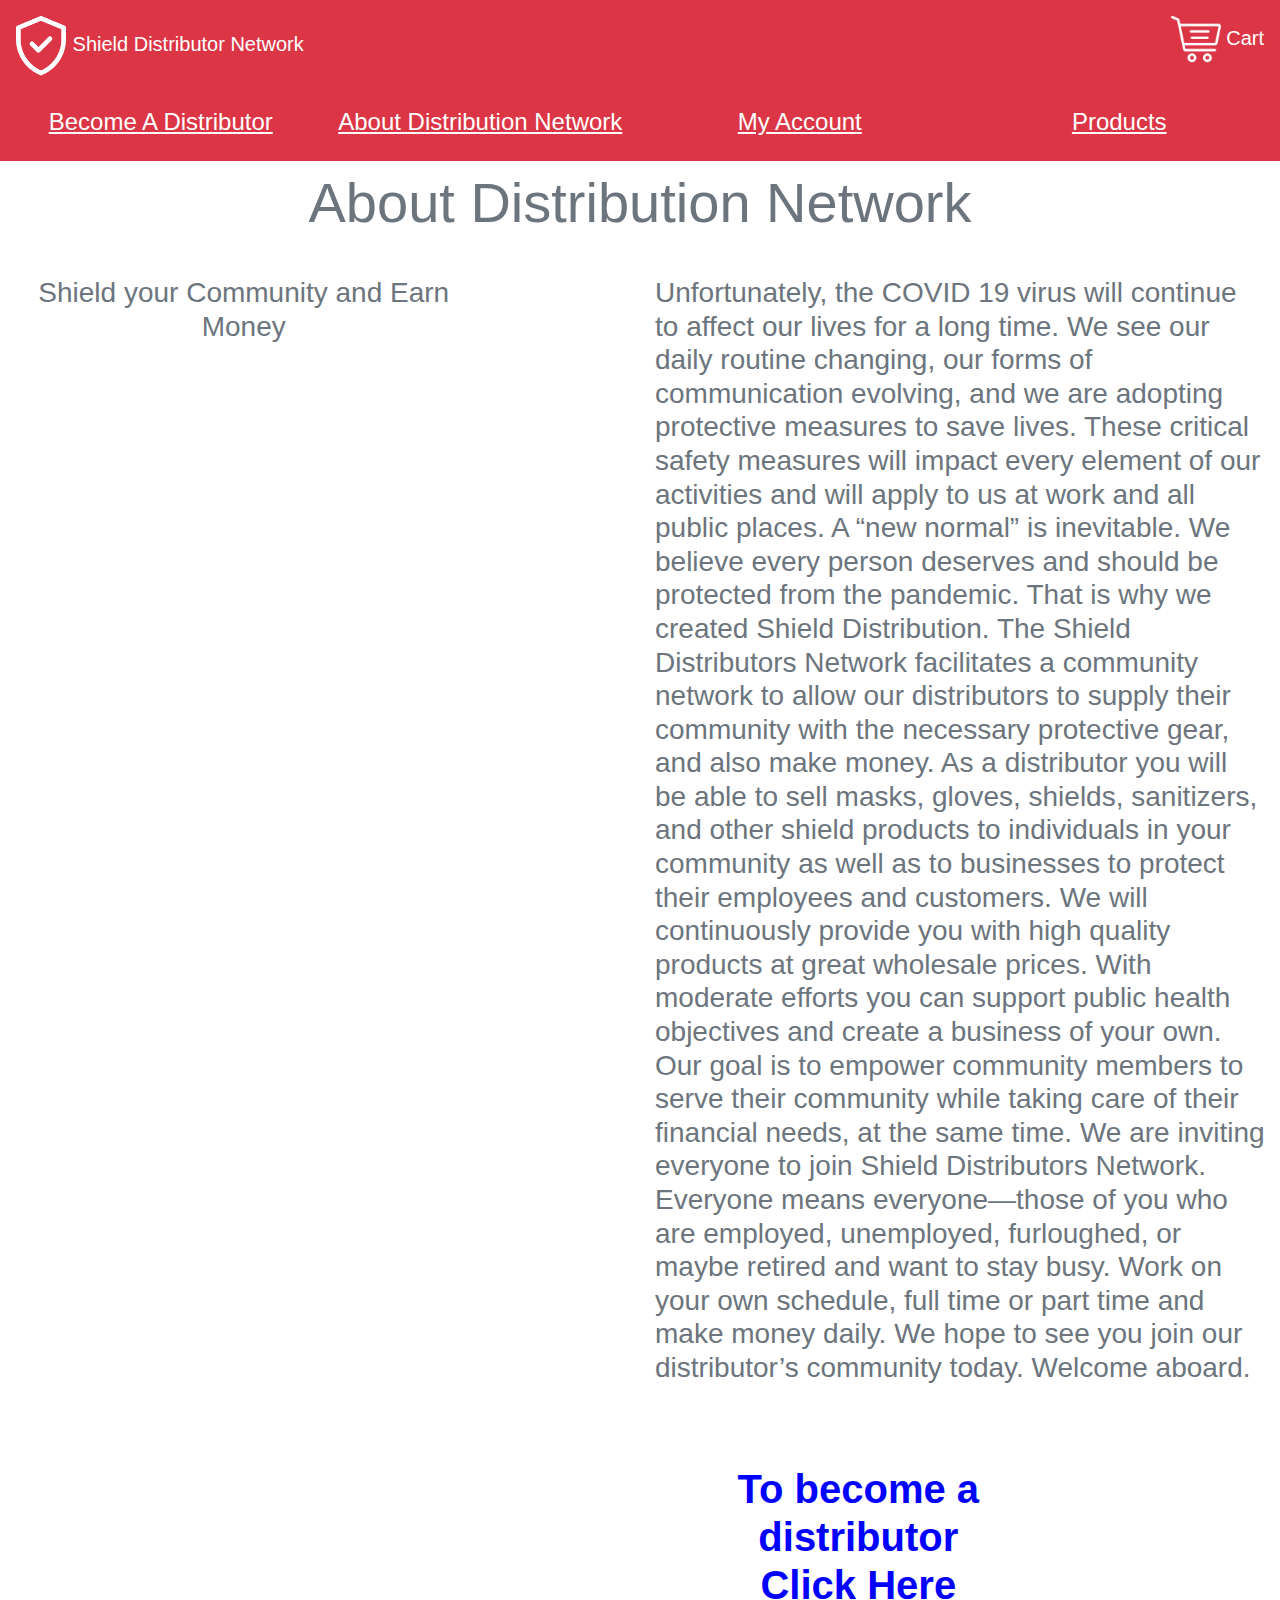
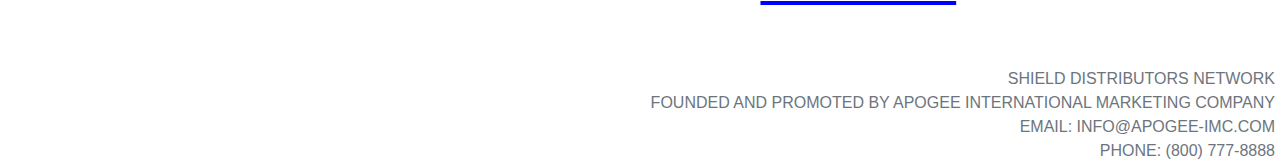
==== distribution.html @ 34fe656e "Update distribution.html" ====
<!DOCTYPE html>
<html lang="en">

<head>
    <meta charset="UTF-8">
    <meta name="viewport" content="width=device-width, initial-scale=1.0">
    <link rel="stylesheet" href="https://stackpath.bootstrapcdn.com/bootstrap/4.4.1/css/bootstrap.min.css"
          integrity="sha384-Vkoo8x4CGsO3+Hhxv8T/Q5PaXtkKtu6ug5TOeNV6gBiFeWPGFN9MuhOf23Q9Ifjh" crossorigin="anonymous">
    <link rel="stylesheet" href="style.css">
    <title>About Shield Distribution Network</title>
</head>

<body>
    <!-- DESKTOP -->
    <div id="desktop-only">

        <div class="container-fluid p-3 mb-2 bg-danger text-white">
            <div class="row">
                <div class="col">
                    <h5>
                        <a href="https://internationalmenus.github.io/covid/"><img src="logo.png"><span style="color:white" ;> Shield Distributor Network </span></a>
                    </h5>
                </div>
                <div class="col">

                </div>
                <div class="col">
                    <div class="text-right">
                        <h5>
                            <a href="https://healthdistributor.myshopify.com/cart"><img src="cart.png"><span style="color:white" ;> Cart </span></a>
                        </h5>
                    </div>
                </div>
            </div>

            <div class="container">
                <div class="row">
                    <div class="text-danger">...</div>
                </div>
            </div>

            <div class="row">
                <div class="col">
                    <div class="text-center">
                        <h4>
                            <!--<u>Distribution Network</u>-->
                            <div class="navTab">
                                <a href="https://healthdistributor.myshopify.com/account/register">
                                    <span style="color:white" ;><u>Become A Distributor</u></span>
                                </a>
                            </div>
                        </h4>
                    </div>
                </div>

                <div class="col">
                    <div class="text-center">
                        <h4>
                            <div class="navTab">
                                <a href="distribution.html">
                                    <span style="color:white" ;><u>About Distribution Network</u></span>
                                </a>
                            </div>
                            </a></u>
                        </h4>
                    </div>
                </div>

                <div class="col">
                    <div class="text-center">
                        <h4>
                            <div class="navTab">
                                <a href="https://healthdistributor.myshopify.com/account/login">
                                    <span style="color:white" ;><u>My Account</u></span>
                                </a>
                            </div>
                        </h4>
                    </div>
                </div>

                <div class="col">
                    <div class="text-center">
                        <h4>
                            <div class="navTab">
                                <a href="https://healthdistributor.myshopify.com/collections/all">
                                    <span style="color:white" ;><u>Products</u></span>
                                </a>
                            </div>
                        </h4>
                    </div>
                </div>


            </div>
        </div>



        <div class="container">

            <h1 class="display-4 text-secondary text-center">About Distribution Network</h1>

            <div class="row" style="        text-align: center;
        margin-top: 40px;">
            </div>
        </div>

        <div class="container-fluid">
            <div class="row">

                <div class="col-lg-6 col-12">
                    <div class="col-3"></div>
                    <div class="col-md-12 col-lg-9">

                        <h3 class="text-center text-secondary" style="margin-bottom: 50px;">
                            Shield your Community and Earn Money
                        </h3>
                    </div>
                </div>

                <div class="col-lg-6 col-md-12 col-sm-12">
                    <h3 class="text-secondary joinShield">
                        Unfortunately, the COVID 19 virus will continue to affect our lives for a long time.  We see our daily routine changing, our forms of communication evolving, and we are adopting protective measures to save lives. These critical safety measures will impact every element of our activities and will apply to us at work and all public places. A “new normal” is inevitable.

                        We believe every person deserves and should be protected from the pandemic. That is why we created Shield Distribution. The Shield Distributors Network facilitates a community network to allow our distributors to supply their community with the necessary protective gear, and also make money.

                        As a distributor you will be able to sell masks, gloves, shields, sanitizers, and other shield products to individuals in your community as well as to businesses to protect their employees and customers. We will continuously provide you with high quality products at great wholesale prices. With moderate efforts you can support public health objectives and create a business of your own.


                        Our goal is to empower community members to serve their community while taking care of their financial needs, at the same time.

                        We are inviting everyone to join Shield Distributors Network. Everyone means everyone—those of you who are employed, unemployed, furloughed, or maybe retired and want to stay busy. Work on your own schedule, full time or part time and make money daily.

                        We hope to see you join our distributor’s community today. Welcome aboard.
                    </h3>
                    <br>
                    <br><br>


                    <div class="col-8">
                        <h1 class="text-center" style="width: 100%;">
                            <a class="clickHere" style="color: blue; font-weight: bold;"
                               href="https://healthdistributor.myshopify.com/account/register">
                                To become a distributor<br>
                                <span style="font-weight: bold; text-decoration: underline;">Click Here</span>
                            </a>
                        </h1>
                    </div>
                </div>
            </div>
        </div>

 

    <footer class="text-secondary" style="text-align: right; margin: 50px 5px 5px 5px;">
        <div>SHIELD DISTRIBUTORS NETWORK</div>
        <div>FOUNDED AND PROMOTED BY APOGEE INTERNATIONAL MARKETING COMPANY</div>
        <div>EMAIL: INFO@APOGEE-IMC.COM</div>
        <div>PHONE: (800) 777-8888</div>
    </footer>
    </div>




    <!-- Mobile -->
    <div id="mobile-only">

        <nav class="navbar navbar-expand-lg navbar-light" style="background-color: #CA444A;">
            <a class="navbar-brand" href="https://internationalmenus.github.io/covid/"><img src="logo.png">Shield Distribution Network</a>
            <button class="navbar-toggler" type="button" data-toggle="collapse" data-target="#navbarNavAltMarkup"
                    aria-controls="navbarNavAltMarkup" aria-expanded="false" aria-label="Toggle navigation">
                <span class="navbar-toggler-icon"></span>
            </button>
            <div class="collapse navbar-collapse" id="navbarNavAltMarkup">
                <div class="navbar-nav">
                    <a class="nav-item nav-link active text-white" href="https://healthdistributor.myshopify.com/account/register">
                        Become A Distributor <span class="sr-only">(current)</span>
                    </a>
                    <a class="nav-item nav-link text-white" href="distribution.html">About Distribution Network</a>
                    <a class="nav-item nav-link text-white" href="https://healthdistributor.myshopify.com/account/register">My Account</a>
                    <a class="nav-item nav-link text-white" href="https://healthdistributor.myshopify.com/collections/all">Products</a>
                    <a class="nav-item nav-link text-white" href="https://healthdistributor.myshopify.com/cart">Cart</a>
                </div>
            </div>
        </nav>



        <div class="container">

            <h1 class="display-4 text-secondary text-center"> <h1 class="display-4 text-secondary text-center">About Distribution Network</h1></h1>

            <div class="row" style="        text-align: center;
        margin-top: 40px;">
            </div>
        </div>

        <div class="container-fluid">
            <div class="row">

                <div class="col-lg-6 col-12">
                    <div class="col-3"></div>
                    <div class="col-md-12 col-lg-9">
                        <h3 class="text-center text-secondary" style="margin-bottom: 50px;">
                            Shield your Community and Earn Money
                        </h3>
                    </div>
                </div>

                <div class="col-lg-6 col-md-12 col-sm-12">
                    <h3 class="text-secondary joinShield">
                        Unfortunately, the COVID 19 virus will continue to affect our lives for a long time.  We see our daily routine changing, our forms of communication evolving, and we are adopting protective measures to save lives. These critical safety measures will impact every element of our activities and will apply to us at work and all public places. A “new normal” is inevitable.

                        We believe every person deserves and should be protected from the pandemic. That is why we created Shield Distribution. The Shield Distributors Network facilitates a community network to allow our distributors to supply their community with the necessary protective gear, and also make money.

                        As a distributor you will be able to sell masks, gloves, shields, sanitizers, and other shield products to individuals in your community as well as to businesses to protect their employees and customers. We will continuously provide you with high quality products at great wholesale prices. With moderate efforts you can support public health objectives and create a business of your own.


                        Our goal is to empower community members to serve their community while taking care of their financial needs, at the same time.

                        We are inviting everyone to join Shield Distributors Network. Everyone means everyone—those of you who are employed, unemployed, furloughed, or maybe retired and want to stay busy. Work on your own schedule, full time or part time and make money daily.

                        We hope to see you join our distributor’s community today. Welcome aboard.
                    </h3>


                    <div class="col-12">
                        <h1 class="text-center clickHere" style="width: 100%;">
                            To become a distributor:
                            <a style="color: blue; font-weight: bold;"
                               href="https://healthdistributor.myshopify.com/account/register">
                                <br>
                                <!-- <span style="font-weight: bold; text-decoration: underline;">Click Here</span> -->
                                <button type="button" class="btn btn-primary btn-lg"
                                        style="margin-top: 15px;">
                                    Click Here
                                </button>
                            </a>
                        </h1>
                    </div>
                </div>
            </div>
        </div>

   

    <footer class="text-secondary" style="text-align: right; margin: 50px 5px 5px 5px;">
        <div>SHIELD DISTRIBUTORS NETWORK</div>
        <div>FOUNDED AND PROMOTED BY APOGEE INTERNATIONAL MARKETING COMPANY</div>
        <div>EMAIL: INFO@APOGEE-IMC.COM</div>
        <div>PHONE: (800) 777-8888</div>
    </footer>
    </div>

    <script src="https://code.jquery.com/jquery-3.4.1.slim.min.js"
            integrity="sha384-J6qa4849blE2+poT4WnyKhv5vZF5SrPo0iEjwBvKU7imGFAV0wwj1yYfoRSJoZ+n"
            crossorigin="anonymous"></script>
    <script src="https://cdn.jsdelivr.net/npm/popper.js@1.16.0/dist/umd/popper.min.js"
            integrity="sha384-Q6E9RHvbIyZFJoft+2mJbHaEWldlvI9IOYy5n3zV9zzTtmI3UksdQRVvoxMfooAo"
            crossorigin="anonymous"></script>
    <script src="https://stackpath.bootstrapcdn.com/bootstrap/4.4.1/js/bootstrap.min.js"
            integrity="sha384-wfSDF2E50Y2D1uUdj0O3uMBJnjuUD4Ih7YwaYd1iqfktj0Uod8GCExl3Og8ifwB6"
            crossorigin="anonymous"></script>
    <script>var UA = navigator.userAgent;
        let hasTouchScreen = (
            /\b(BlackBerry|webOS|iPhone|IEMobile)\b/i.test(UA) ||
            /\b(Android|Windows Phone|iPad|iPod)\b/i.test(UA)
        );
        if (hasTouchScreen) {
            document.getElementById("mobile-only").style.display = "block";
            document.getElementById("desktop-only").style.display = "none";
        }</script>
</body>

</html>
---- style.css ----
.navbar-light .navbar-nav .active > .nav-link {
  color: white;
}

.navbar-light .navbar-brand {
  color: white;
}

.picture {
  margin-left: 200px;
}

.navbar-light .navbar-text {
  color: white;
}

.content {
  text-align: center;
  position: relative;
}

.centered {
  position: absolute;
  top: 50%;
  left: 50%;
  transform: translate(-60%, -30%);
  font-size: 22px;
}

@media (max-width: 768px) {
  .centered {
    position: absolute;
    top: 50%;
    left: 50%;
    transform: translate(-60%, -30%);
    font-size: 16px;
  }
}

@media (max-width: 576px) {
  .centered {
    position: absolute;
    top: 50%;
    left: 50%;
    transform: translate(-60%, -30%);
    font-size: 22px;
  }
}

.btnLeft {
  margin-right: 20px;
}

.btnRight {
  margin-left: 20px;
}

@media (max-width: 768px) {
  .btnLeft {
    margin-right: 5px;
  }

  .btnRight {
    margin-left: 5px;
  }
}

@media (max-width: 576px) {
  .btnLeft {
    margin-right: 20px;
  }

  .btnRight {
    margin-left: 20px;
  }
}

.cart {
  text-align: right;
}

@media (max-width: 992px) {
  .cart {
    text-align: left;
  }
}

/* mobile responsiveness */
@media (max-width: 992px) {
  .joinShield {
    text-align: center;
    margin-bottom: 50px;
  }
  .sellCovid {
    text-align: center;
    margin-bottom: 50px;
  }
}

.mask {
  width: 80%;
}

@media (max-width: 992px) {
  .mask {
    width: 100%;
  }
}

@media (max-width: 992px) {
  .maskMobile {
    width: 70%;
  }
}

@media (max-width: 576px) {
  .navTab {
    font-size: 18px;
  }
}

@media (max-width: 576px) {
  .clickHere {
    font-size: 30px;
  }
}

#mobile-only {
  display: none;
}
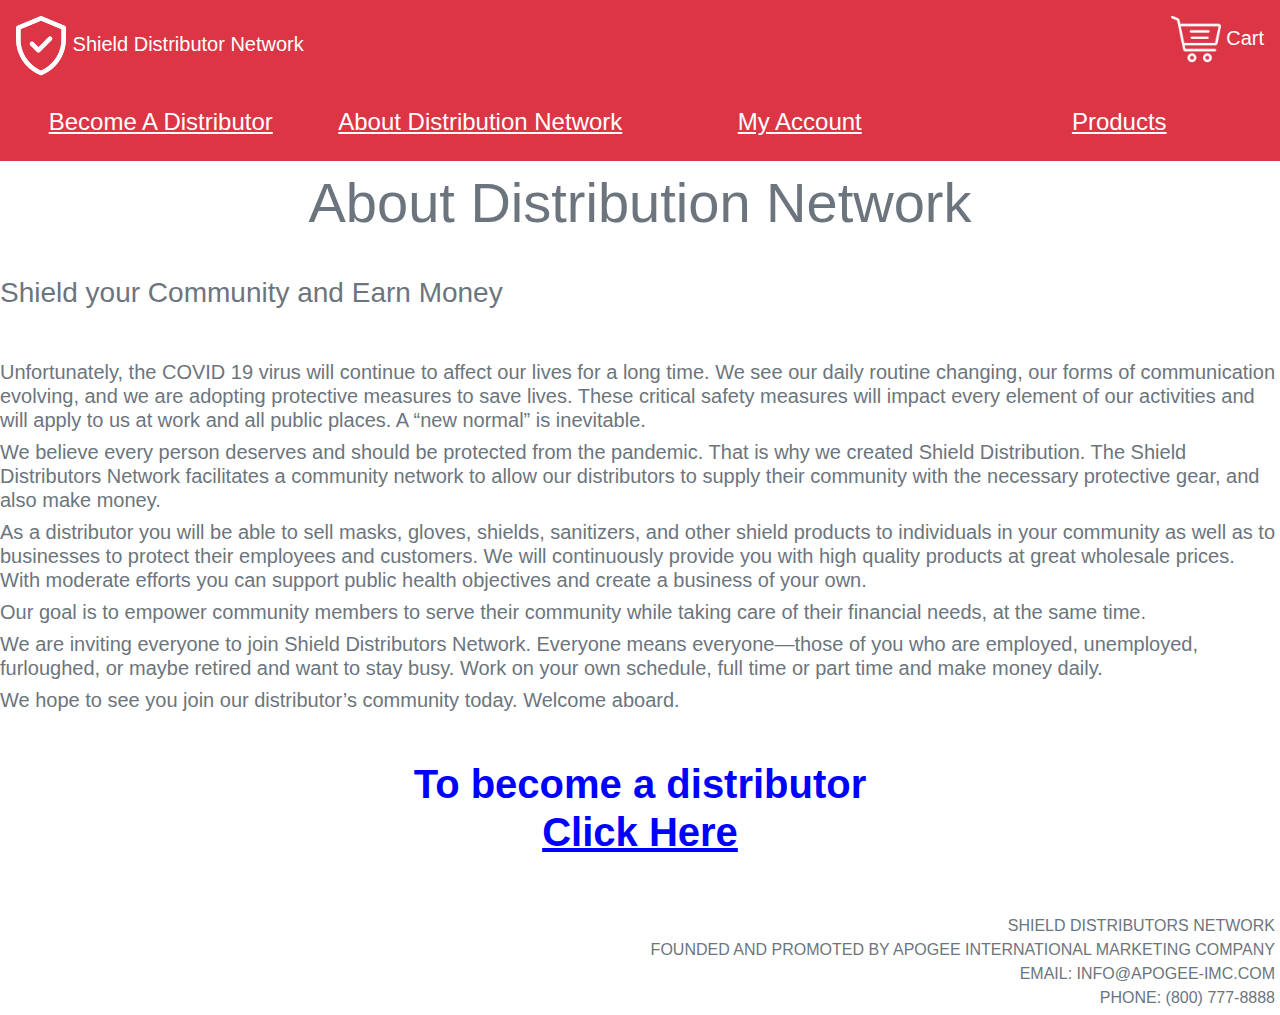
==== commit a668c7bf: "Update distribution.html" ====
--- a/distribution.html
+++ b/distribution.html
@@ -108,47 +108,47 @@
         <div class="container-fluid">
             <div class="row">
 
-                <div class="col-lg-6 col-12">
-                    <div class="col-3"></div>
-                    <div class="col-md-12 col-lg-9">
-
-                        <h3 class="text-center text-secondary" style="margin-bottom: 50px;">
-                            Shield your Community and Earn Money
-                        </h3>
-                    </div>
-                </div>
-
-                <div class="col-lg-6 col-md-12 col-sm-12">
-                    <h3 class="text-secondary joinShield">
-                        Unfortunately, the COVID 19 virus will continue to affect our lives for a long time.  We see our daily routine changing, our forms of communication evolving, and we are adopting protective measures to save lives. These critical safety measures will impact every element of our activities and will apply to us at work and all public places. A “new normal” is inevitable.
-
-                        We believe every person deserves and should be protected from the pandemic. That is why we created Shield Distribution. The Shield Distributors Network facilitates a community network to allow our distributors to supply their community with the necessary protective gear, and also make money.
-
-                        As a distributor you will be able to sell masks, gloves, shields, sanitizers, and other shield products to individuals in your community as well as to businesses to protect their employees and customers. We will continuously provide you with high quality products at great wholesale prices. With moderate efforts you can support public health objectives and create a business of your own.
-
-
-                        Our goal is to empower community members to serve their community while taking care of their financial needs, at the same time.
-
-                        We are inviting everyone to join Shield Distributors Network. Everyone means everyone—those of you who are employed, unemployed, furloughed, or maybe retired and want to stay busy. Work on your own schedule, full time or part time and make money daily.
-
-                        We hope to see you join our distributor’s community today. Welcome aboard.
-                    </h3>
-                    <br>
-                    <br><br>
-
-
-                    <div class="col-8">
-                        <h1 class="text-center" style="width: 100%;">
-                            <a class="clickHere" style="color: blue; font-weight: bold;"
-                               href="https://healthdistributor.myshopify.com/account/register">
-                                To become a distributor<br>
-                                <span style="font-weight: bold; text-decoration: underline;">Click Here</span>
-                            </a>
-                        </h1>
-                    </div>
-                </div>
-            </div>
-        </div>
+                <h3 class="text-center text-secondary" style="margin-bottom: 50px;">
+                    Shield your Community and Earn Money
+                </h3>
+            </div>
+
+            <div class="row">
+                <h5 class="text-secondary joinShield">
+                    Unfortunately, the COVID 19 virus will continue to affect our lives for a long time.  We see our daily routine changing, our forms of communication evolving, and we are adopting protective measures to save lives. These critical safety measures will impact every element of our activities and will apply to us at work and all public places. A “new normal” is inevitable.
+                </h5> <h5 class="text-secondary joinShield">
+                    We believe every person deserves and should be protected from the pandemic. That is why we created Shield Distribution. The Shield Distributors Network facilitates a community network to allow our distributors to supply their community with the necessary protective gear, and also make money.
+                </h5>
+                <h5 class="text-secondary joinShield">
+                    As a distributor you will be able to sell masks, gloves, shields, sanitizers, and other shield products to individuals in your community as well as to businesses to protect their employees and customers. We will continuously provide you with high quality products at great wholesale prices. With moderate efforts you can support public health objectives and create a business of your own.
+                </h5>
+
+                <h5 class="text-secondary joinShield">
+                    Our goal is to empower community members to serve their community while taking care of their financial needs, at the same time.
+                </h5>
+                <h5 class="text-secondary joinShield">
+                    We are inviting everyone to join Shield Distributors Network. Everyone means everyone—those of you who are employed, unemployed, furloughed, or maybe retired and want to stay busy. Work on your own schedule, full time or part time and make money daily.
+                </h5>
+                <h5 class="text-secondary joinShield">
+                    We hope to see you join our distributor’s community today. Welcome aboard.
+                </h5>
+                <br>
+                <br><br>
+
+
+
+            </div>
+            <div class="row">
+                <h1 class="text-center" style="width: 100%;">
+                    <a class="clickHere" style="color: blue; font-weight: bold;"
+                       href="https://healthdistributor.myshopify.com/account/register">
+                        To become a distributor<br>
+                        <span style="font-weight: bold; text-decoration: underline;">Click Here</span>
+                    </a>
+                </h1>
+            </div>
+        </div>
+
 
  
 
@@ -199,17 +199,13 @@
         <div class="container-fluid">
             <div class="row">
 
-                <div class="col-lg-6 col-12">
-                    <div class="col-3"></div>
-                    <div class="col-md-12 col-lg-9">
-                        <h3 class="text-center text-secondary" style="margin-bottom: 50px;">
-                            Shield your Community and Earn Money
-                        </h3>
-                    </div>
-                </div>
-
-                <div class="col-lg-6 col-md-12 col-sm-12">
-                    <h3 class="text-secondary joinShield">
+                <h3 class="text-center text-secondary" style="margin-bottom: 50px;">
+                    Shield your Community and Earn Money
+                </h3>
+                </div>
+
+                <div class="row">
+                    <h5 class="text-secondary joinShield">
                         Unfortunately, the COVID 19 virus will continue to affect our lives for a long time.  We see our daily routine changing, our forms of communication evolving, and we are adopting protective measures to save lives. These critical safety measures will impact every element of our activities and will apply to us at work and all public places. A “new normal” is inevitable.
 
                         We believe every person deserves and should be protected from the pandemic. That is why we created Shield Distribution. The Shield Distributors Network facilitates a community network to allow our distributors to supply their community with the necessary protective gear, and also make money.
@@ -222,10 +218,11 @@
                         We are inviting everyone to join Shield Distributors Network. Everyone means everyone—those of you who are employed, unemployed, furloughed, or maybe retired and want to stay busy. Work on your own schedule, full time or part time and make money daily.
 
                         We hope to see you join our distributor’s community today. Welcome aboard.
-                    </h3>
-
-
-                    <div class="col-12">
+                    </h5>
+                </div>
+
+
+                    <div class="row">
                         <h1 class="text-center clickHere" style="width: 100%;">
                             To become a distributor:
                             <a style="color: blue; font-weight: bold;"
@@ -240,8 +237,6 @@
                         </h1>
                     </div>
                 </div>
-            </div>
-        </div>
 
    
 
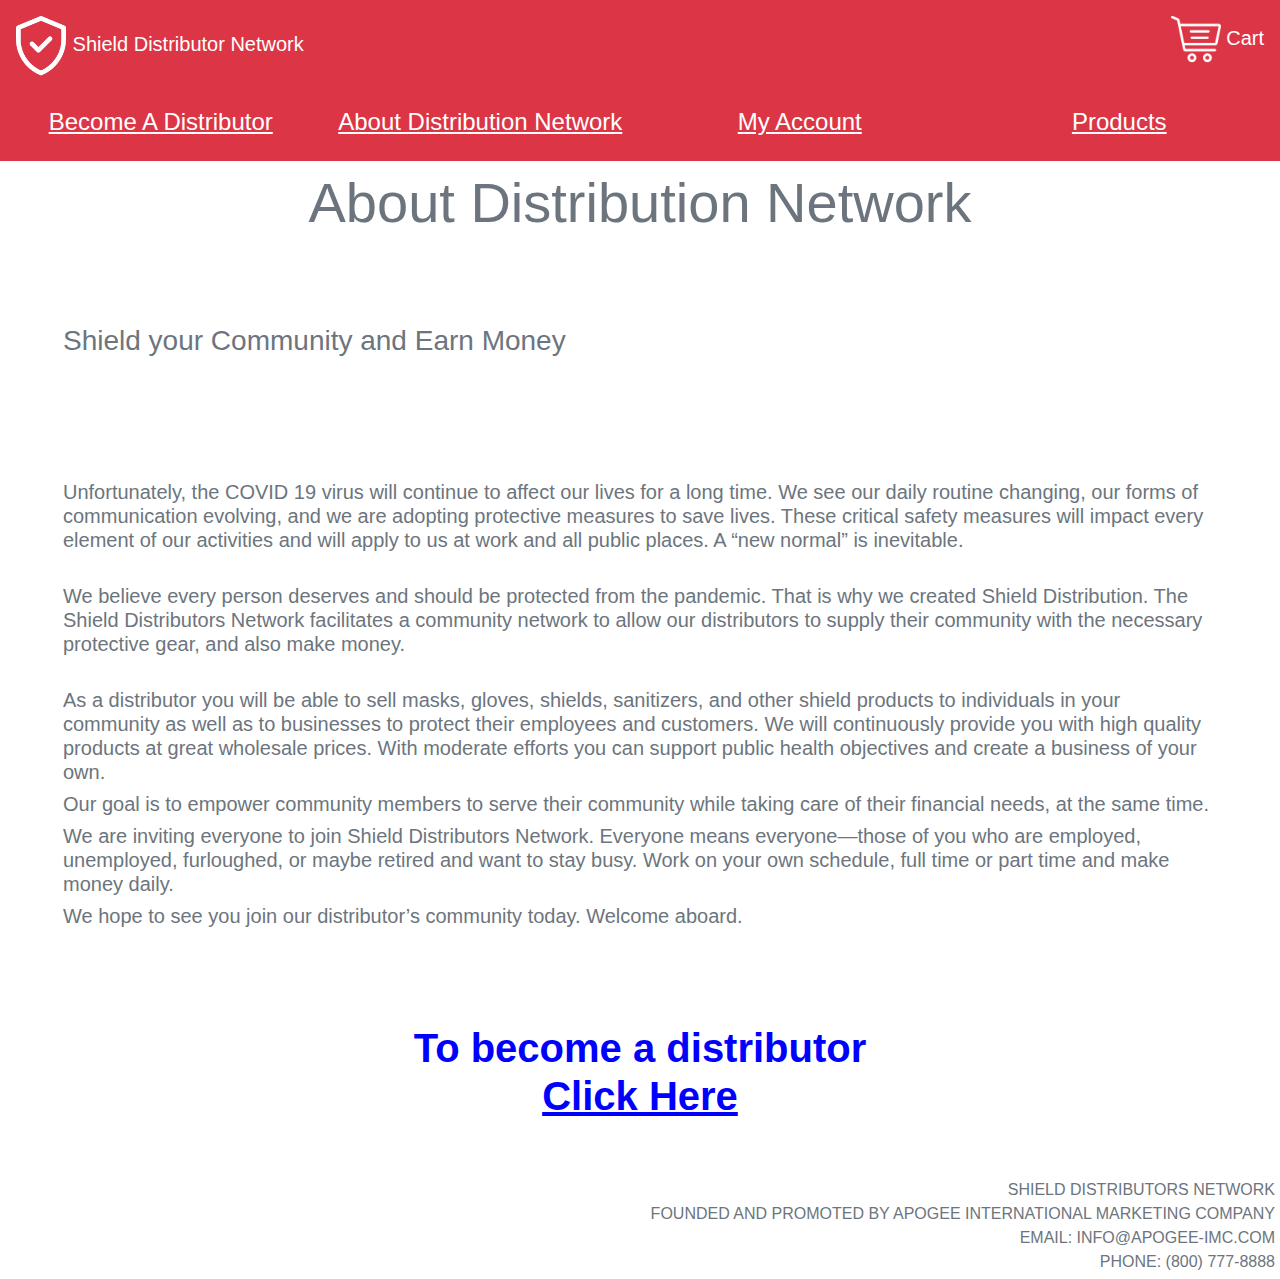
==== commit 8ca71af1: "Update distribution.html" ====
--- a/distribution.html
+++ b/distribution.html
@@ -106,29 +106,34 @@
         </div>
 
         <div class="container-fluid">
-            <div class="row">
+            <div class="row m-4 p-4">
 
                 <h3 class="text-center text-secondary" style="margin-bottom: 50px;">
                     Shield your Community and Earn Money
                 </h3>
             </div>
 
-            <div class="row">
+            <div class="row m-4 p-4">
                 <h5 class="text-secondary joinShield">
                     Unfortunately, the COVID 19 virus will continue to affect our lives for a long time.  We see our daily routine changing, our forms of communication evolving, and we are adopting protective measures to save lives. These critical safety measures will impact every element of our activities and will apply to us at work and all public places. A “new normal” is inevitable.
-                </h5> <h5 class="text-secondary joinShield">
+                </h5>
+                <br />
+                <h5 class="text-secondary joinShield">
                     We believe every person deserves and should be protected from the pandemic. That is why we created Shield Distribution. The Shield Distributors Network facilitates a community network to allow our distributors to supply their community with the necessary protective gear, and also make money.
                 </h5>
+                <br />
                 <h5 class="text-secondary joinShield">
                     As a distributor you will be able to sell masks, gloves, shields, sanitizers, and other shield products to individuals in your community as well as to businesses to protect their employees and customers. We will continuously provide you with high quality products at great wholesale prices. With moderate efforts you can support public health objectives and create a business of your own.
                 </h5>
-
+                <br />
                 <h5 class="text-secondary joinShield">
                     Our goal is to empower community members to serve their community while taking care of their financial needs, at the same time.
                 </h5>
+                <br />
                 <h5 class="text-secondary joinShield">
                     We are inviting everyone to join Shield Distributors Network. Everyone means everyone—those of you who are employed, unemployed, furloughed, or maybe retired and want to stay busy. Work on your own schedule, full time or part time and make money daily.
                 </h5>
+                <br />
                 <h5 class="text-secondary joinShield">
                     We hope to see you join our distributor’s community today. Welcome aboard.
                 </h5>
@@ -197,29 +202,40 @@
         </div>
 
         <div class="container-fluid">
-            <div class="row">
+            <div class="row m-4 p-4">
 
                 <h3 class="text-center text-secondary" style="margin-bottom: 50px;">
                     Shield your Community and Earn Money
                 </h3>
                 </div>
 
-                <div class="row">
-                    <h5 class="text-secondary joinShield">
-                        Unfortunately, the COVID 19 virus will continue to affect our lives for a long time.  We see our daily routine changing, our forms of communication evolving, and we are adopting protective measures to save lives. These critical safety measures will impact every element of our activities and will apply to us at work and all public places. A “new normal” is inevitable.
-
-                        We believe every person deserves and should be protected from the pandemic. That is why we created Shield Distribution. The Shield Distributors Network facilitates a community network to allow our distributors to supply their community with the necessary protective gear, and also make money.
-
-                        As a distributor you will be able to sell masks, gloves, shields, sanitizers, and other shield products to individuals in your community as well as to businesses to protect their employees and customers. We will continuously provide you with high quality products at great wholesale prices. With moderate efforts you can support public health objectives and create a business of your own.
-
-
-                        Our goal is to empower community members to serve their community while taking care of their financial needs, at the same time.
-
-                        We are inviting everyone to join Shield Distributors Network. Everyone means everyone—those of you who are employed, unemployed, furloughed, or maybe retired and want to stay busy. Work on your own schedule, full time or part time and make money daily.
-
-                        We hope to see you join our distributor’s community today. Welcome aboard.
-                    </h5>
-                </div>
+            <div class="row m-4 p-4">
+                <h5 class="text-secondary joinShield">
+                    Unfortunately, the COVID 19 virus will continue to affect our lives for a long time.  We see our daily routine changing, our forms of communication evolving, and we are adopting protective measures to save lives. These critical safety measures will impact every element of our activities and will apply to us at work and all public places. A “new normal” is inevitable.
+                </h5>
+                <br />
+                <h5 class="text-secondary joinShield">
+                    We believe every person deserves and should be protected from the pandemic. That is why we created Shield Distribution. The Shield Distributors Network facilitates a community network to allow our distributors to supply their community with the necessary protective gear, and also make money.
+                </h5>
+                <br />
+                <h5 class="text-secondary joinShield">
+                    As a distributor you will be able to sell masks, gloves, shields, sanitizers, and other shield products to individuals in your community as well as to businesses to protect their employees and customers. We will continuously provide you with high quality products at great wholesale prices. With moderate efforts you can support public health objectives and create a business of your own.
+                </h5>
+                <br />
+                <h5 class="text-secondary joinShield">
+                    Our goal is to empower community members to serve their community while taking care of their financial needs, at the same time.
+                </h5>
+                <br />
+                <h5 class="text-secondary joinShield">
+                    We are inviting everyone to join Shield Distributors Network. Everyone means everyone—those of you who are employed, unemployed, furloughed, or maybe retired and want to stay busy. Work on your own schedule, full time or part time and make money daily.
+                </h5>
+                <br />
+                <h5 class="text-secondary joinShield">
+                    We hope to see you join our distributor’s community today. Welcome aboard.
+                </h5>
+                <br>
+                <br><br>
+            </div>
 
 
                     <div class="row">
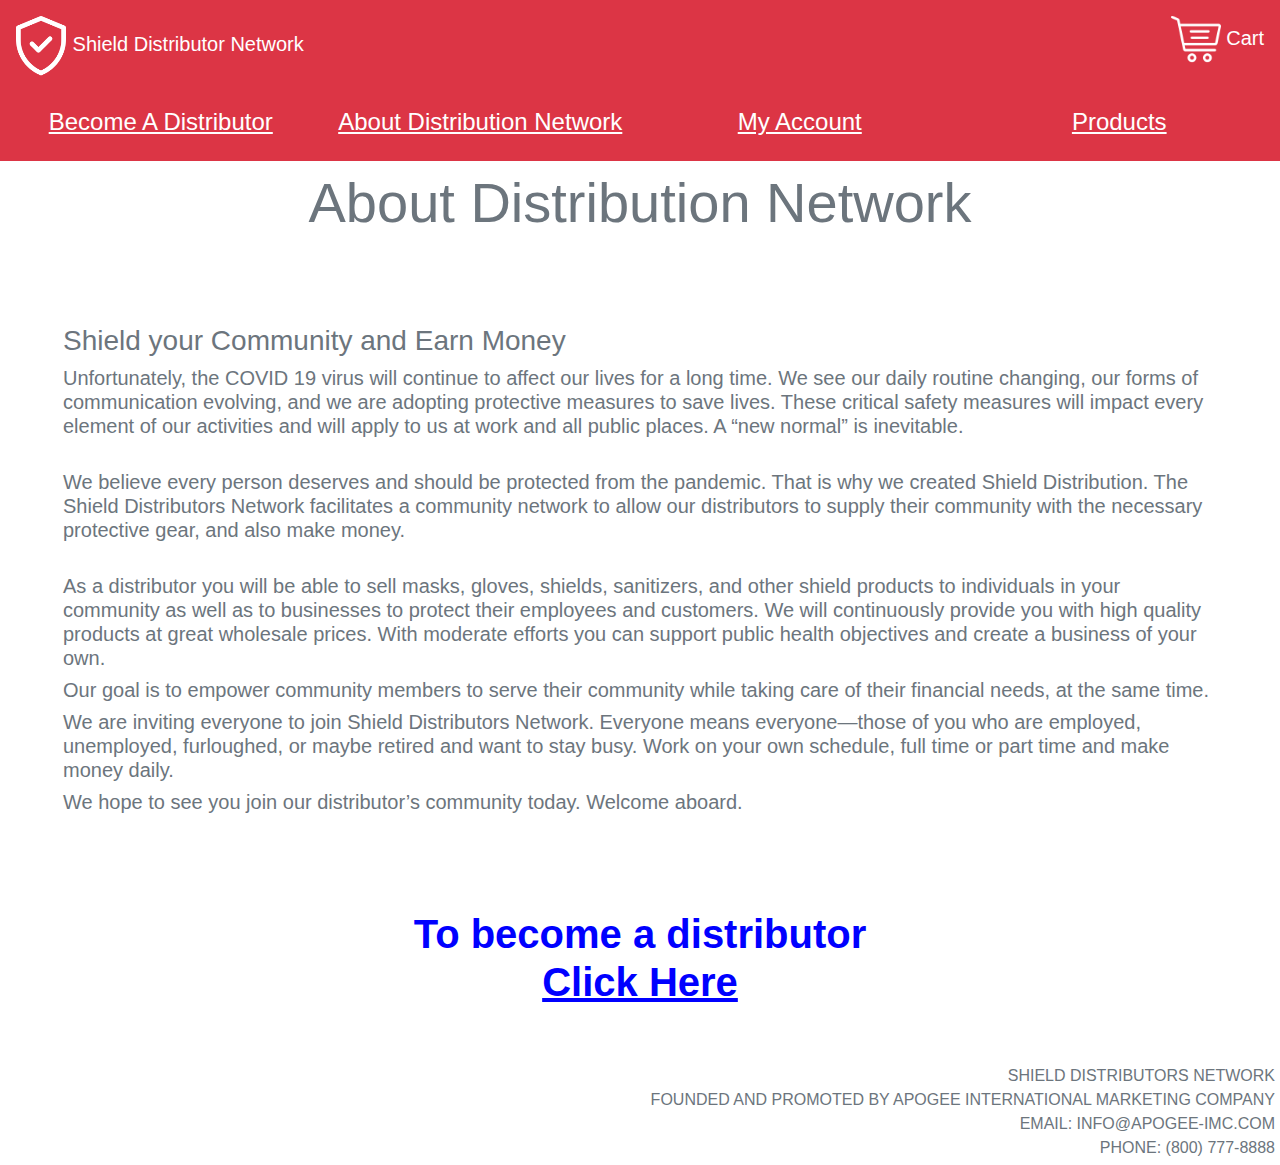
==== commit b09126df: "Update distribution.html" ====
--- a/distribution.html
+++ b/distribution.html
@@ -106,14 +106,13 @@
         </div>
 
         <div class="container-fluid">
+
+
             <div class="row m-4 p-4">
-
-                <h3 class="text-center text-secondary" style="margin-bottom: 50px;">
+                <h3 class="text-center text-secondary">
                     Shield your Community and Earn Money
                 </h3>
-            </div>
-
-            <div class="row m-4 p-4">
+
                 <h5 class="text-secondary joinShield">
                     Unfortunately, the COVID 19 virus will continue to affect our lives for a long time.  We see our daily routine changing, our forms of communication evolving, and we are adopting protective measures to save lives. These critical safety measures will impact every element of our activities and will apply to us at work and all public places. A “new normal” is inevitable.
                 </h5>
@@ -202,14 +201,12 @@
         </div>
 
         <div class="container-fluid">
+
+
             <div class="row m-4 p-4">
-
-                <h3 class="text-center text-secondary" style="margin-bottom: 50px;">
+                <h3 class="text-center text-secondary">
                     Shield your Community and Earn Money
                 </h3>
-                </div>
-
-            <div class="row m-4 p-4">
                 <h5 class="text-secondary joinShield">
                     Unfortunately, the COVID 19 virus will continue to affect our lives for a long time.  We see our daily routine changing, our forms of communication evolving, and we are adopting protective measures to save lives. These critical safety measures will impact every element of our activities and will apply to us at work and all public places. A “new normal” is inevitable.
                 </h5>
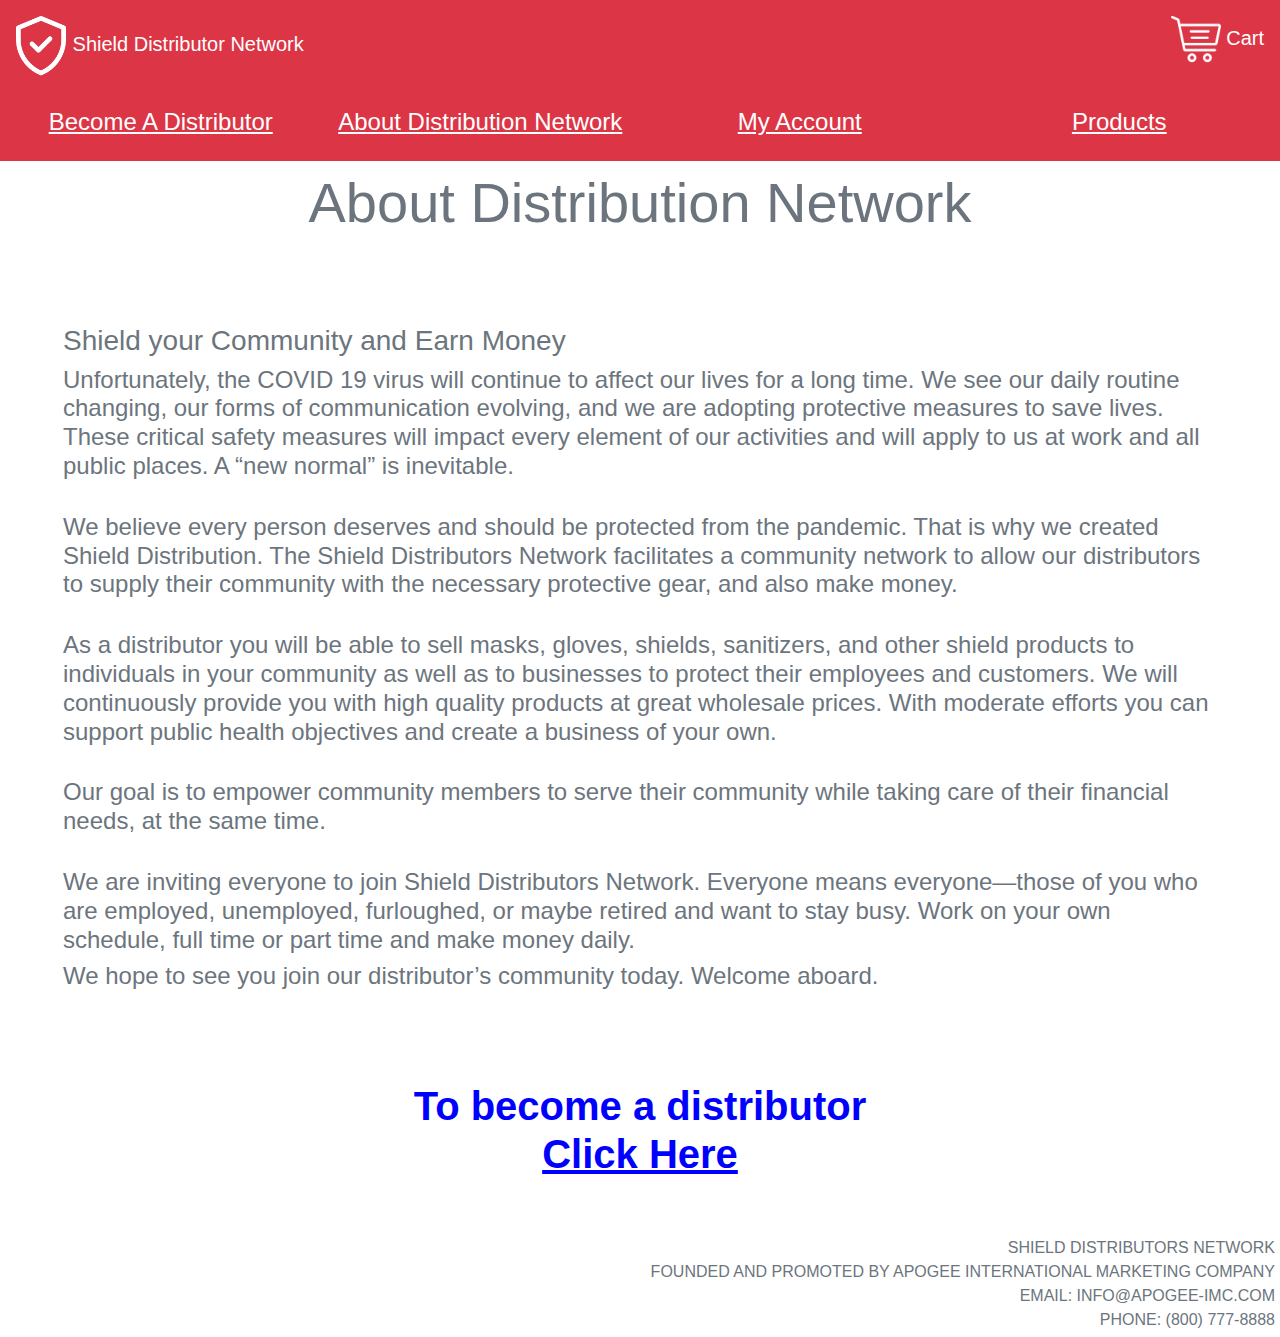
==== commit f5e2d8ac: "Update distribution.html" ====
--- a/distribution.html
+++ b/distribution.html
@@ -113,29 +113,29 @@
                     Shield your Community and Earn Money
                 </h3>
 
-                <h5 class="text-secondary joinShield">
+                <h4 class="text-secondary joinShield">
                     Unfortunately, the COVID 19 virus will continue to affect our lives for a long time.  We see our daily routine changing, our forms of communication evolving, and we are adopting protective measures to save lives. These critical safety measures will impact every element of our activities and will apply to us at work and all public places. A “new normal” is inevitable.
-                </h5>
-                <br />
-                <h5 class="text-secondary joinShield">
+                </h4>
+                <br />
+                <h4 class="text-secondary joinShield">
                     We believe every person deserves and should be protected from the pandemic. That is why we created Shield Distribution. The Shield Distributors Network facilitates a community network to allow our distributors to supply their community with the necessary protective gear, and also make money.
-                </h5>
-                <br />
-                <h5 class="text-secondary joinShield">
+                </h4>
+                <br />
+                <h4 class="text-secondary joinShield">
                     As a distributor you will be able to sell masks, gloves, shields, sanitizers, and other shield products to individuals in your community as well as to businesses to protect their employees and customers. We will continuously provide you with high quality products at great wholesale prices. With moderate efforts you can support public health objectives and create a business of your own.
-                </h5>
-                <br />
-                <h5 class="text-secondary joinShield">
+                </h4>
+                <br />
+                <h4 class="text-secondary joinShield">
                     Our goal is to empower community members to serve their community while taking care of their financial needs, at the same time.
-                </h5>
-                <br />
-                <h5 class="text-secondary joinShield">
+                </h4>
+                <br />
+                <h4 class="text-secondary joinShield">
                     We are inviting everyone to join Shield Distributors Network. Everyone means everyone—those of you who are employed, unemployed, furloughed, or maybe retired and want to stay busy. Work on your own schedule, full time or part time and make money daily.
-                </h5>
-                <br />
-                <h5 class="text-secondary joinShield">
+                </h4>
+                <br />
+                <h4 class="text-secondary joinShield">
                     We hope to see you join our distributor’s community today. Welcome aboard.
-                </h5>
+                </h4>
                 <br>
                 <br><br>
 
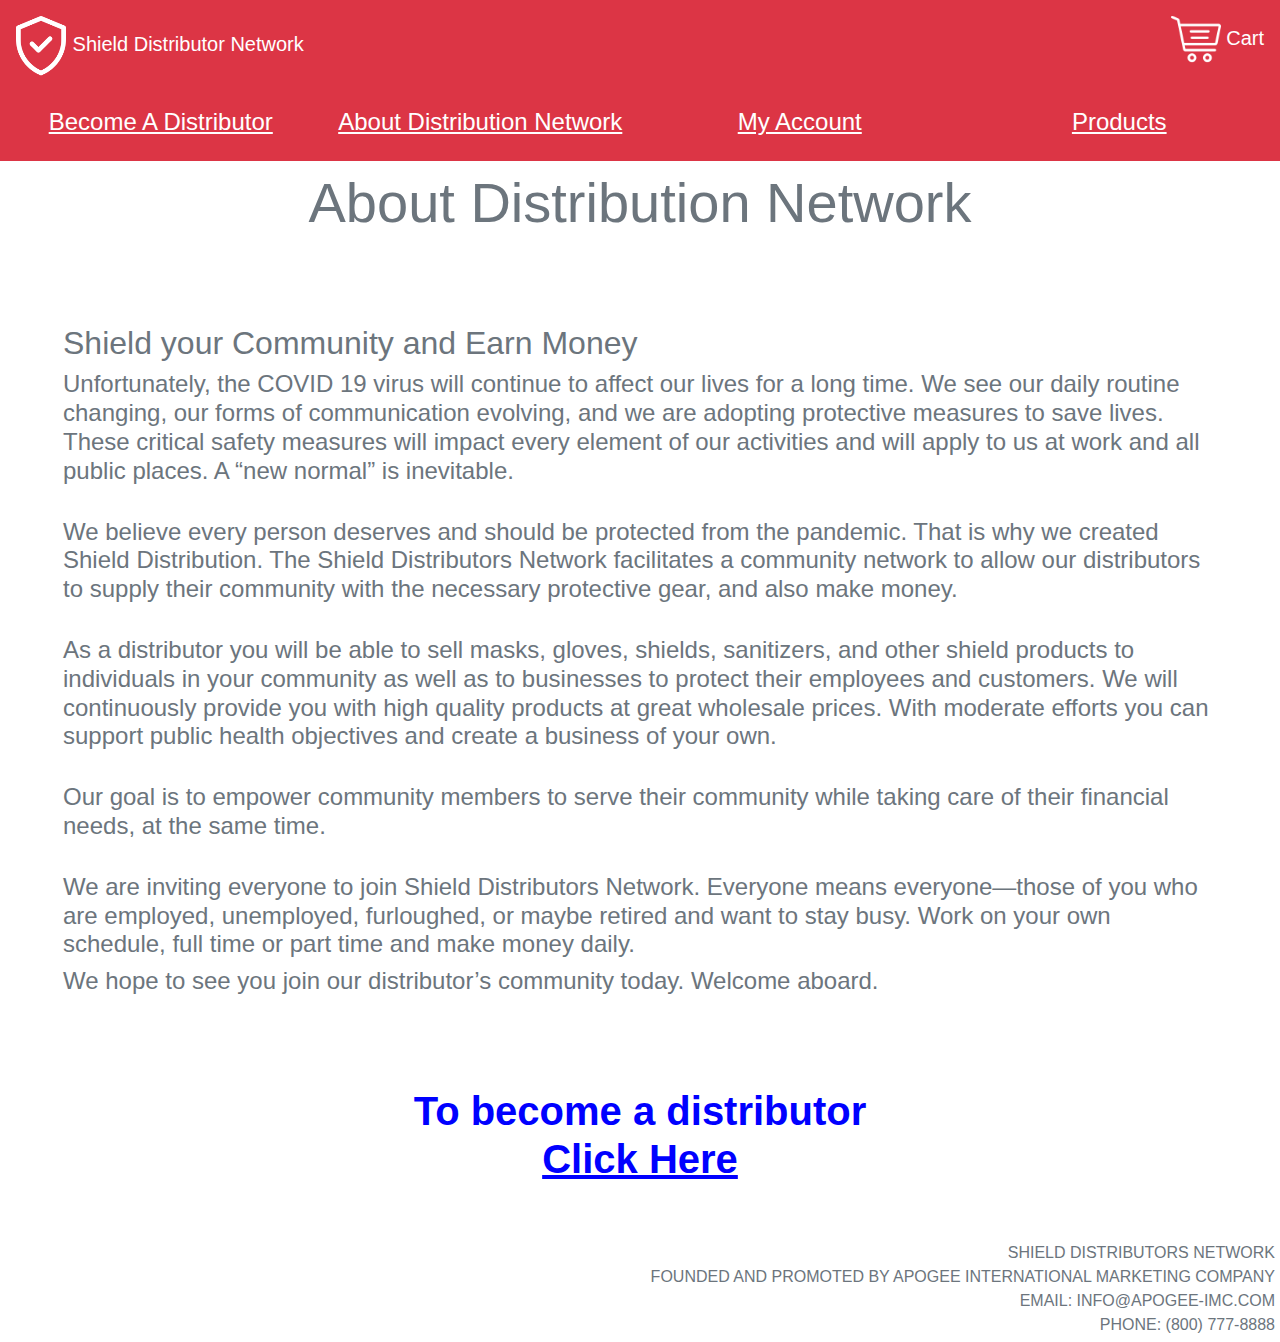
==== commit 31f7cbb0: "Update distribution.html" ====
--- a/distribution.html
+++ b/distribution.html
@@ -109,9 +109,9 @@
 
 
             <div class="row m-4 p-4">
-                <h3 class="text-center text-secondary">
+                <h2 class="text-center text-secondary">
                     Shield your Community and Earn Money
-                </h3>
+                </h2>
 
                 <h4 class="text-secondary joinShield">
                     Unfortunately, the COVID 19 virus will continue to affect our lives for a long time.  We see our daily routine changing, our forms of communication evolving, and we are adopting protective measures to save lives. These critical safety measures will impact every element of our activities and will apply to us at work and all public places. A “new normal” is inevitable.
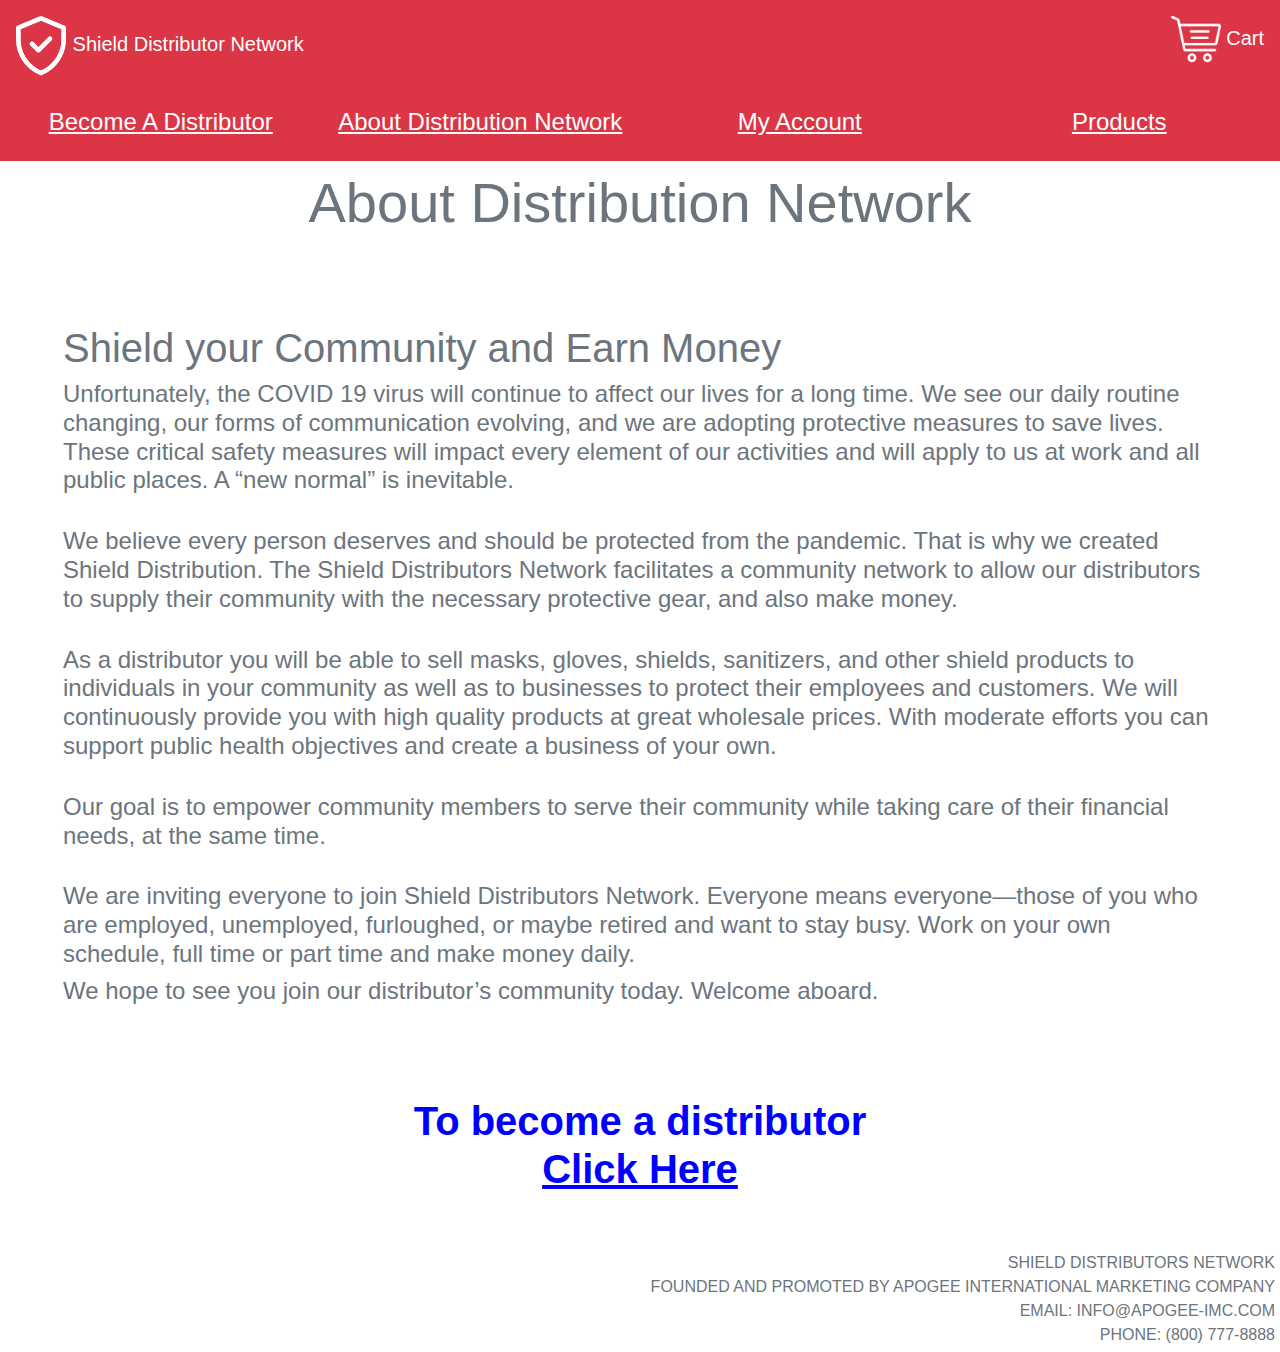
==== commit 986bdbd1: "Update distribution.html" ====
--- a/distribution.html
+++ b/distribution.html
@@ -109,9 +109,10 @@
 
 
             <div class="row m-4 p-4">
-                <h2 class="text-center text-secondary">
+                <h1 class="text-center text-secondary" style="text-decoration: bold;">
                     Shield your Community and Earn Money
-                </h2>
+                </h1>
+                <br>
 
                 <h4 class="text-secondary joinShield">
                     Unfortunately, the COVID 19 virus will continue to affect our lives for a long time.  We see our daily routine changing, our forms of communication evolving, and we are adopting protective measures to save lives. These critical safety measures will impact every element of our activities and will apply to us at work and all public places. A “new normal” is inevitable.
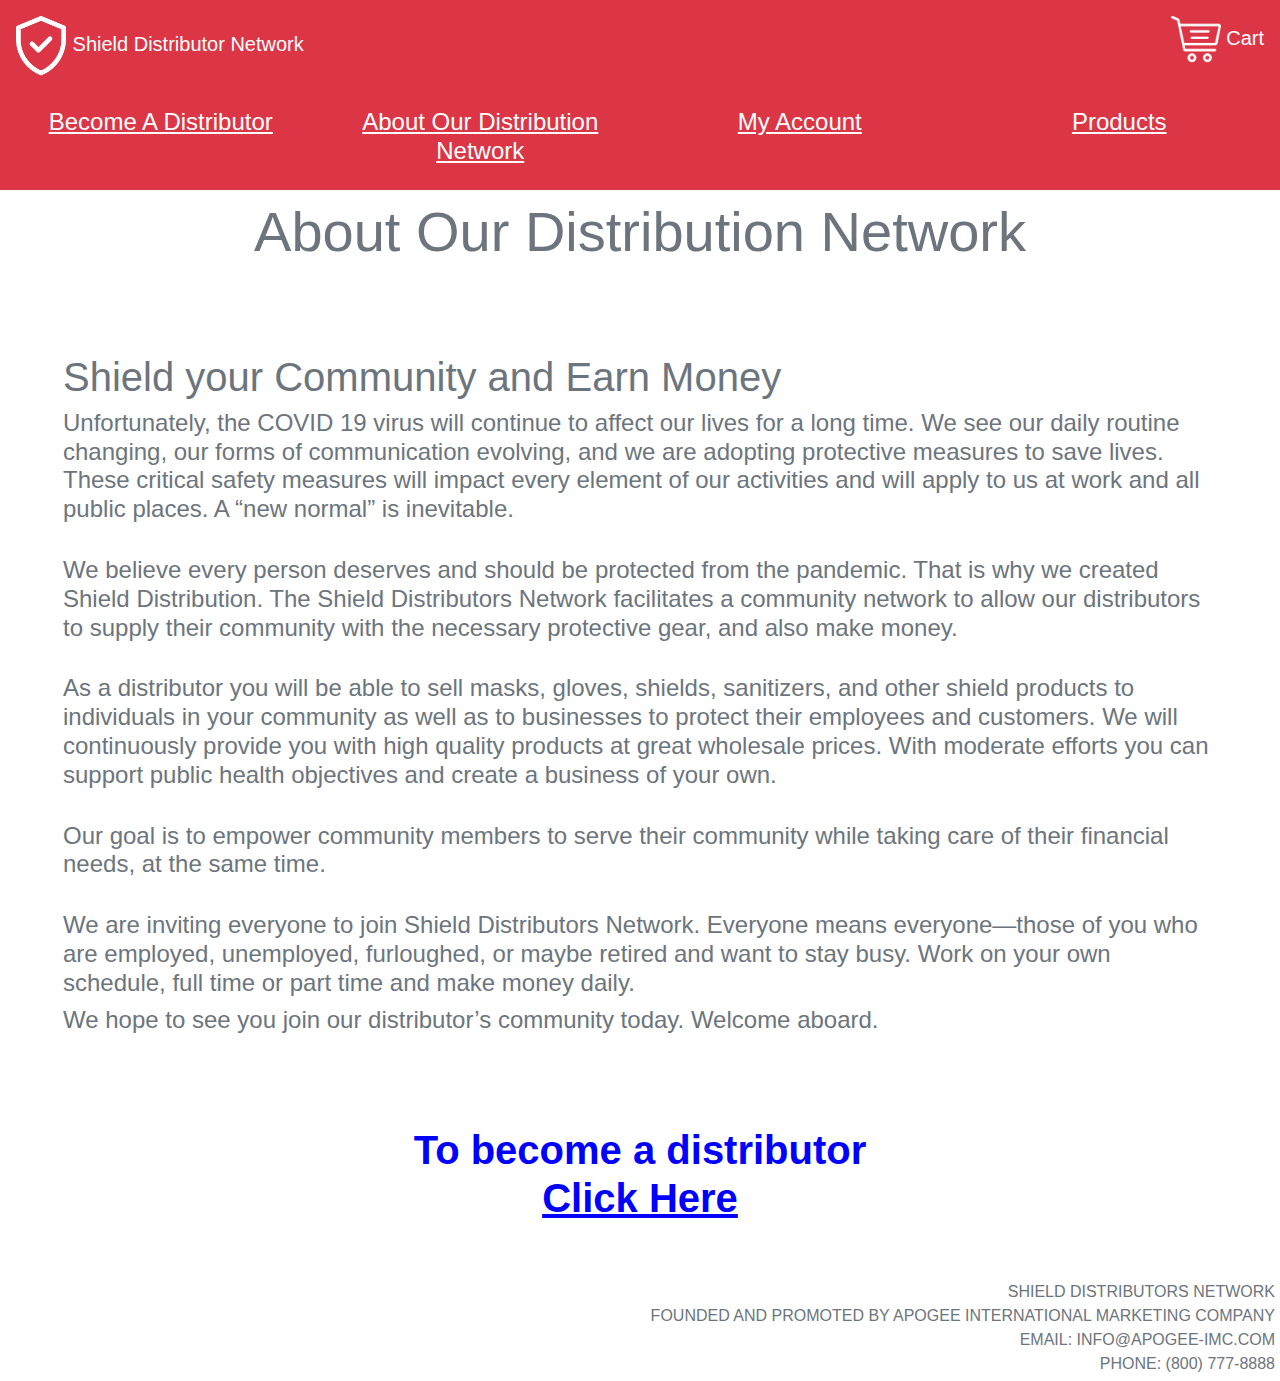
==== commit f7cd6f62: "Update distribution.html" ====
--- a/distribution.html
+++ b/distribution.html
@@ -58,7 +58,7 @@
                         <h4>
                             <div class="navTab">
                                 <a href="distribution.html">
-                                    <span style="color:white" ;><u>About Distribution Network</u></span>
+                                    <span style="color:white" ;><u>About Our Distribution Network</u></span>
                                 </a>
                             </div>
                             </a></u>
@@ -98,7 +98,7 @@
 
         <div class="container">
 
-            <h1 class="display-4 text-secondary text-center">About Distribution Network</h1>
+            <h1 class="display-4 text-secondary text-center">About Our Distribution Network</h1>
 
             <div class="row" style="        text-align: center;
         margin-top: 40px;">
@@ -182,7 +182,7 @@
                     <a class="nav-item nav-link active text-white" href="https://healthdistributor.myshopify.com/account/register">
                         Become A Distributor <span class="sr-only">(current)</span>
                     </a>
-                    <a class="nav-item nav-link text-white" href="distribution.html">About Distribution Network</a>
+                    <a class="nav-item nav-link text-white" href="distribution.html">About Our Distribution Network</a>
                     <a class="nav-item nav-link text-white" href="https://healthdistributor.myshopify.com/account/register">My Account</a>
                     <a class="nav-item nav-link text-white" href="https://healthdistributor.myshopify.com/collections/all">Products</a>
                     <a class="nav-item nav-link text-white" href="https://healthdistributor.myshopify.com/cart">Cart</a>
